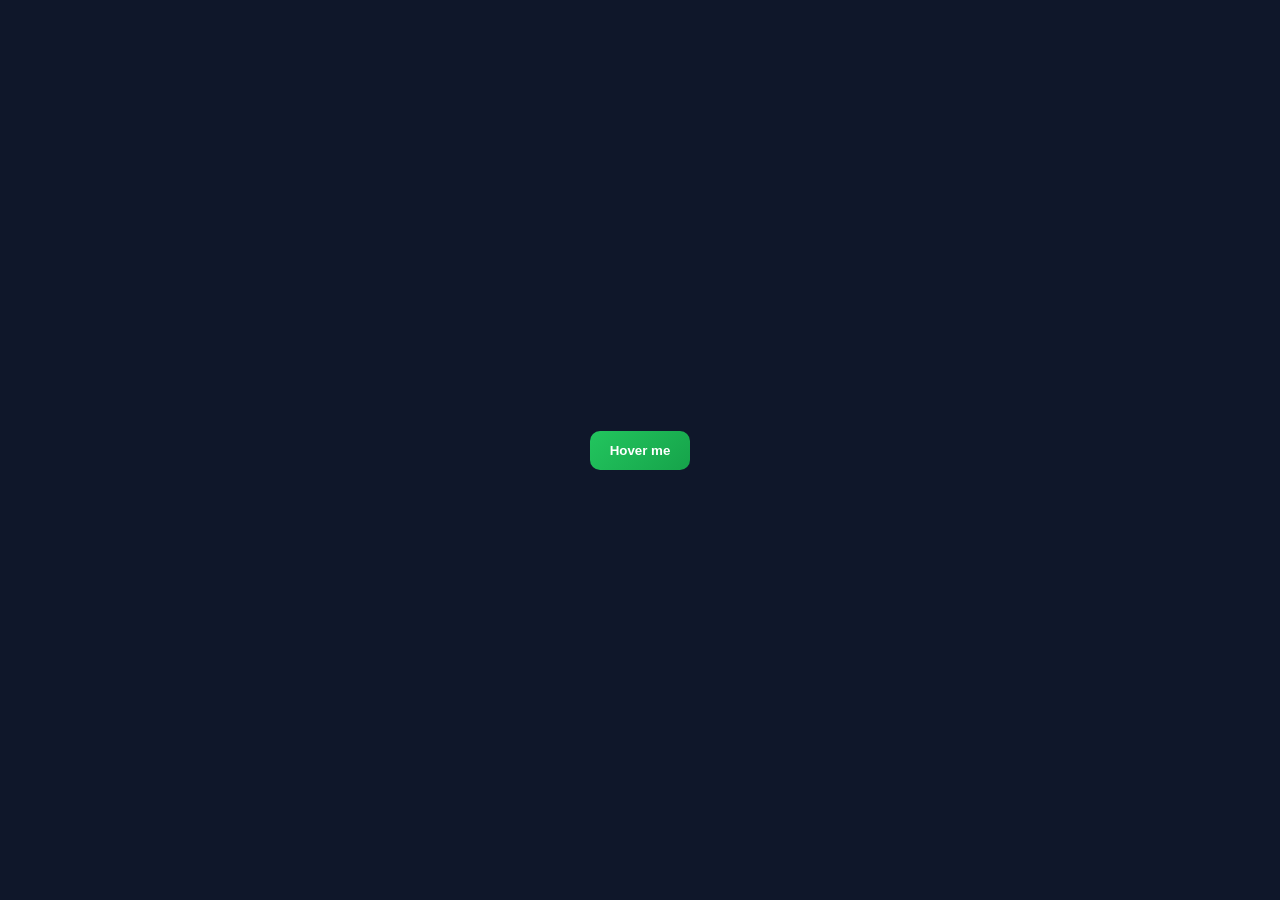
==== index.html @ 22f9147c "Rename ladesite to index.html" ====
<!DOCTYPE html>
<html lang="en">
<head>
  <meta charset="UTF-8" />
  <meta name="viewport" content="width=device-width, initial-scale=1.0"/>
  <title>Tooltip UI</title>

  <style>
    body {
      margin: 0;
      height: 100vh;
      display: flex;
      justify-content: center;
      align-items: center;
      background: #0f172a;
      font-family: Arial, sans-serif;
      color: white;
    }

    .container {
      text-align: center;
    }

    /* Button */
    .tooltip-trigger {
      background: linear-gradient(135deg, #22c55e, #16a34a);
      border: none;
      padding: 12px 20px;
      border-radius: 10px;
      color: white;
      font-weight: bold;
      cursor: pointer;
      transition: 0.3s;
    }

    .tooltip-trigger:hover {
      transform: scale(1.05);
    }

    /* Tooltip */
    .tooltip {
      position: absolute;
      background: #1e293b;
      color: white;
      padding: 8px 12px;
      border-radius: 8px;
      font-size: 12px;
      white-space: nowrap;
      opacity: 0;
      transform: translateY(10px);
      transition: all 0.2s ease;
      pointer-events: none;
      box-shadow: 0 10px 25px rgba(0,0,0,0.3);
    }

    .tooltip.show {
      opacity: 1;
      transform: translateY(0);
    }

    /* Arrow */
    .tooltip::after {
      content: "";
      position: absolute;
      width: 10px;
      height: 10px;
      background: #1e293b;
      transform: rotate(45deg);
      top: -5px;
      left: 50%;
      transform: translateX(-50%) rotate(45deg);
    }

  </style>
</head>

<body>

  <div class="container">
    <button class="tooltip-trigger" id="btn">
      Hover me
    </button>

    <div class="tooltip" id="tooltip">
      Enter your trading amount here
    </div>
  </div>

  <script>
    const button = document.getElementById("btn");
    const tooltip = document.getElementById("tooltip");

    button.addEventListener("mouseenter", () => {
      const rect = button.getBoundingClientRect();

      tooltip.style.left = rect.left + rect.width / 2 + "px";
      tooltip.style.top = rect.top - 40 + "px";

      tooltip.classList.add("show");
    });

    button.addEventListener("mouseleave", () => {
      tooltip.classList.remove("show");
    });
  </script>

</body>
</html>
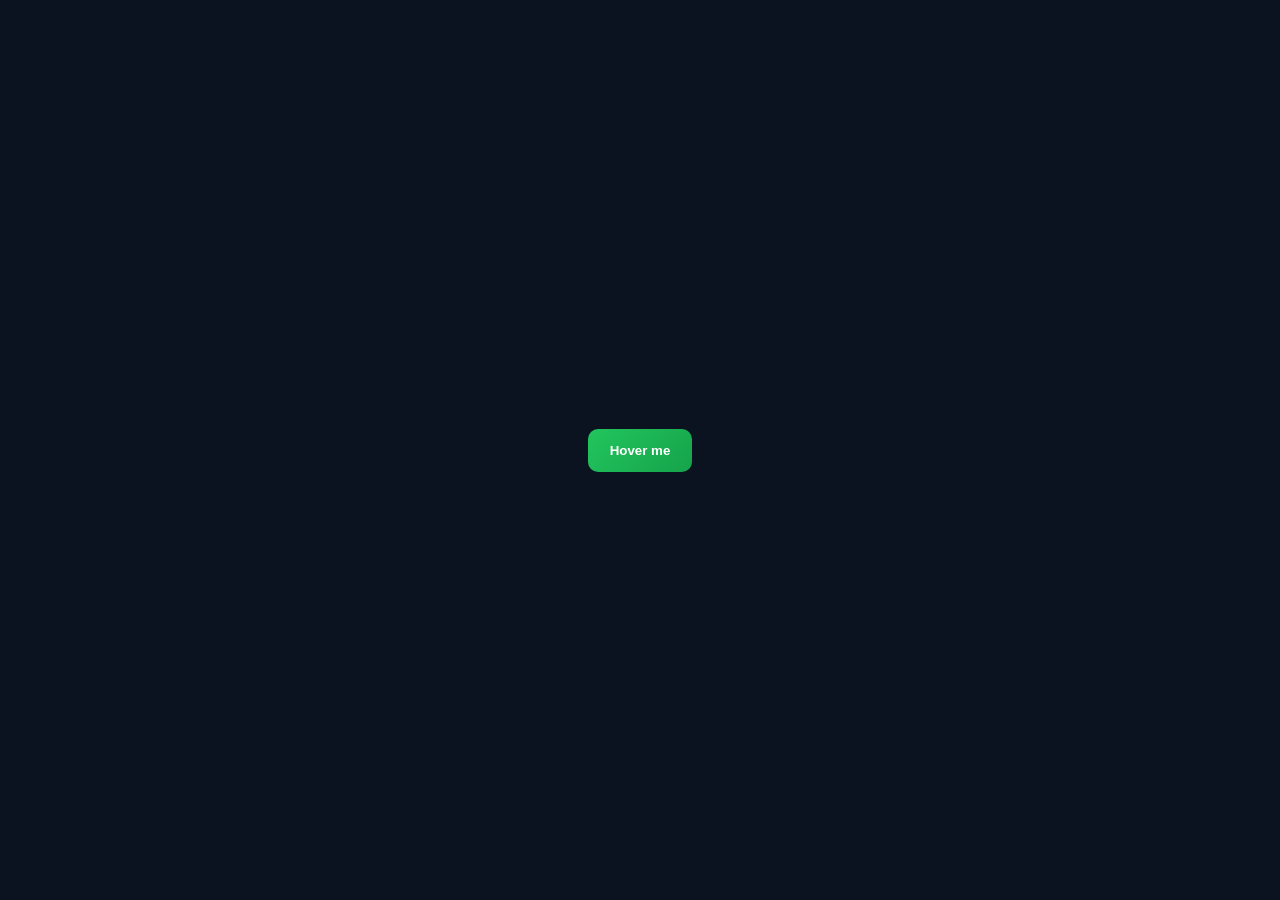
==== commit e081ad51: "Update index.html" ====
--- a/index.html
+++ b/index.html
@@ -1,108 +1,94 @@
 <!DOCTYPE html>
 <html lang="en">
 <head>
-  <meta charset="UTF-8" />
-  <meta name="viewport" content="width=device-width, initial-scale=1.0"/>
-  <title>Tooltip UI</title>
+<meta charset="UTF-8" />
+<meta name="viewport" content="width=device-width, initial-scale=1.0"/>
+<title>Tooltip System</title>
 
-  <style>
-    body {
-      margin: 0;
-      height: 100vh;
-      display: flex;
-      justify-content: center;
-      align-items: center;
-      background: #0f172a;
-      font-family: Arial, sans-serif;
-      color: white;
-    }
+<style>
+body {
+  margin: 0;
+  height: 100vh;
+  display: flex;
+  justify-content: center;
+  align-items: center;
+  background: #0b1220;
+  font-family: Arial, sans-serif;
+}
 
-    .container {
-      text-align: center;
-    }
+/* Button */
+.btn {
+  padding: 14px 22px;
+  border: none;
+  border-radius: 10px;
+  background: linear-gradient(135deg, #22c55e, #16a34a);
+  color: white;
+  font-weight: bold;
+  cursor: pointer;
+  transition: 0.2s;
+}
 
-    /* Button */
-    .tooltip-trigger {
-      background: linear-gradient(135deg, #22c55e, #16a34a);
-      border: none;
-      padding: 12px 20px;
-      border-radius: 10px;
-      color: white;
-      font-weight: bold;
-      cursor: pointer;
-      transition: 0.3s;
-    }
+.btn:hover {
+  transform: scale(1.05);
+}
 
-    .tooltip-trigger:hover {
-      transform: scale(1.05);
-    }
+/* Tooltip */
+.tooltip {
+  position: absolute;
+  background: #111827;
+  color: white;
+  padding: 8px 12px;
+  border-radius: 8px;
+  font-size: 12px;
+  opacity: 0;
+  transform: translateY(10px);
+  transition: 0.2s ease;
+  pointer-events: none;
+  box-shadow: 0 10px 30px rgba(0,0,0,0.4);
+}
 
-    /* Tooltip */
-    .tooltip {
-      position: absolute;
-      background: #1e293b;
-      color: white;
-      padding: 8px 12px;
-      border-radius: 8px;
-      font-size: 12px;
-      white-space: nowrap;
-      opacity: 0;
-      transform: translateY(10px);
-      transition: all 0.2s ease;
-      pointer-events: none;
-      box-shadow: 0 10px 25px rgba(0,0,0,0.3);
-    }
+.tooltip.show {
+  opacity: 1;
+  transform: translateY(0);
+}
 
-    .tooltip.show {
-      opacity: 1;
-      transform: translateY(0);
-    }
-
-    /* Arrow */
-    .tooltip::after {
-      content: "";
-      position: absolute;
-      width: 10px;
-      height: 10px;
-      background: #1e293b;
-      transform: rotate(45deg);
-      top: -5px;
-      left: 50%;
-      transform: translateX(-50%) rotate(45deg);
-    }
-
-  </style>
+/* Arrow */
+.tooltip::after {
+  content: "";
+  position: absolute;
+  width: 10px;
+  height: 10px;
+  background: #111827;
+  transform: rotate(45deg);
+  top: -5px;
+  left: 50%;
+  transform: translateX(-50%) rotate(45deg);
+}
+</style>
 </head>
 
 <body>
 
-  <div class="container">
-    <button class="tooltip-trigger" id="btn">
-      Hover me
-    </button>
+<button class="btn" id="btn">Hover me</button>
+<div class="tooltip" id="tooltip">Enter your trading amount</div>
 
-    <div class="tooltip" id="tooltip">
-      Enter your trading amount here
-    </div>
-  </div>
+<script>
+const btn = document.getElementById("btn");
+const tooltip = document.getElementById("tooltip");
 
-  <script>
-    const button = document.getElementById("btn");
-    const tooltip = document.getElementById("tooltip");
+btn.addEventListener("mouseenter", () => {
+  const rect = btn.getBoundingClientRect();
 
-    button.addEventListener("mouseenter", () => {
-      const rect = button.getBoundingClientRect();
+  tooltip.style.left = rect.left + rect.width / 2 + "px";
+  tooltip.style.top = rect.top - 40 + "px";
 
-      tooltip.style.left = rect.left + rect.width / 2 + "px";
-      tooltip.style.top = rect.top - 40 + "px";
+  tooltip.classList.add("show");
+});
 
-      tooltip.classList.add("show");
-    });
-
-    button.addEventListener("mouseleave", () => {
-      tooltip.classList.remove("show");
-    });
-  </script>
+btn.addEventListener("mouseleave", () => {
+  tooltip.classList.remove("show");
+});
+</script>
 
 </body>
 </html>
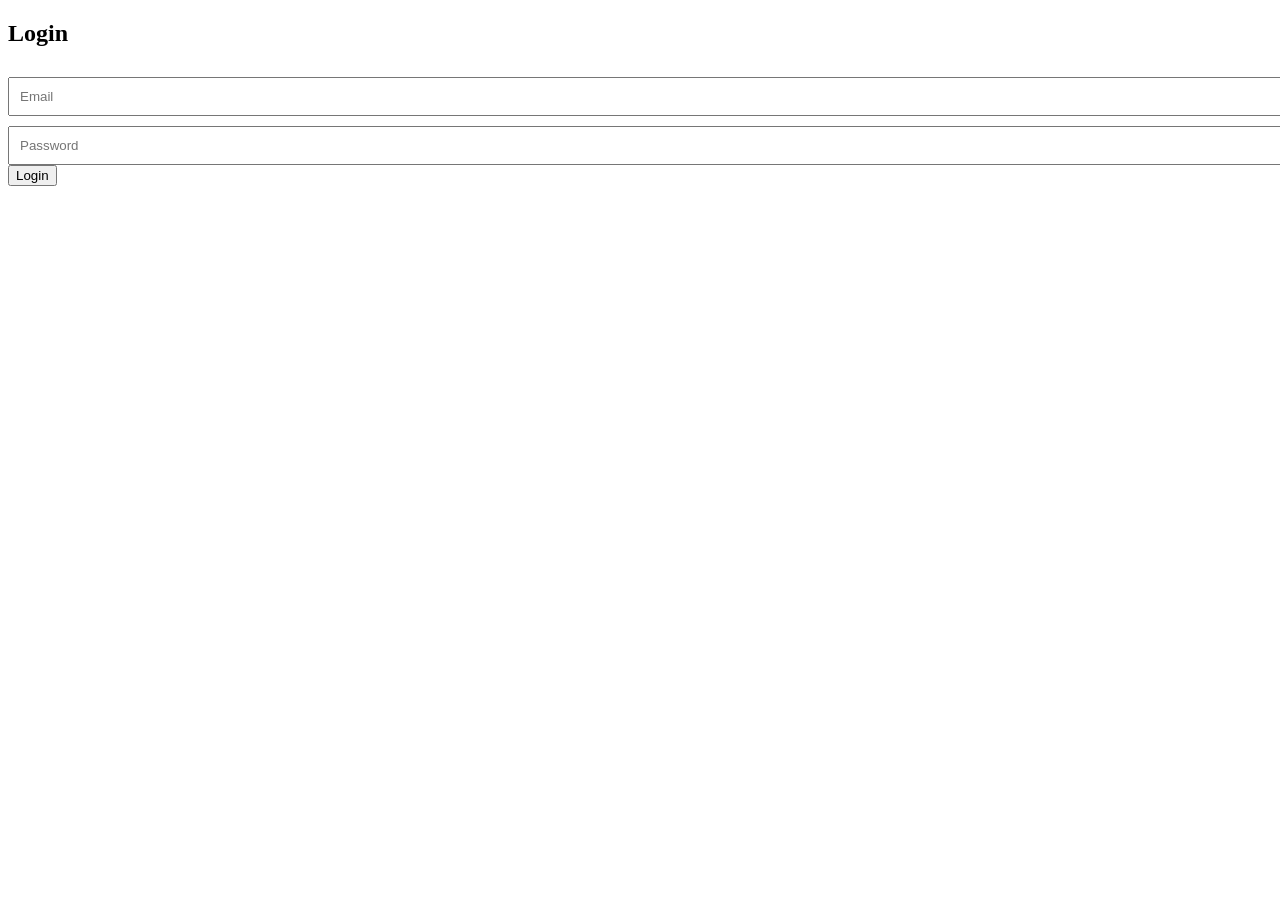
==== commit 336ef554: "Update index.html" ====
--- a/index.html
+++ b/index.html
@@ -1,94 +1,23 @@
 <!DOCTYPE html>
-<html lang="en">
+<html>
 <head>
-<meta charset="UTF-8" />
-<meta name="viewport" content="width=device-width, initial-scale=1.0"/>
-<title>Tooltip System</title>
-
-<style>
-body {
-  margin: 0;
-  height: 100vh;
-  display: flex;
-  justify-content: center;
-  align-items: center;
-  background: #0b1220;
-  font-family: Arial, sans-serif;
-}
-
-/* Button */
-.btn {
-  padding: 14px 22px;
-  border: none;
-  border-radius: 10px;
-  background: linear-gradient(135deg, #22c55e, #16a34a);
-  color: white;
-  font-weight: bold;
-  cursor: pointer;
-  transition: 0.2s;
-}
-
-.btn:hover {
-  transform: scale(1.05);
-}
-
-/* Tooltip */
-.tooltip {
-  position: absolute;
-  background: #111827;
-  color: white;
-  padding: 8px 12px;
-  border-radius: 8px;
-  font-size: 12px;
-  opacity: 0;
-  transform: translateY(10px);
-  transition: 0.2s ease;
-  pointer-events: none;
-  box-shadow: 0 10px 30px rgba(0,0,0,0.4);
-}
-
-.tooltip.show {
-  opacity: 1;
-  transform: translateY(0);
-}
-
-/* Arrow */
-.tooltip::after {
-  content: "";
-  position: absolute;
-  width: 10px;
-  height: 10px;
-  background: #111827;
-  transform: rotate(45deg);
-  top: -5px;
-  left: 50%;
-  transform: translateX(-50%) rotate(45deg);
-}
-</style>
+  <title>Login</title>
+  <link rel="stylesheet" href="style.css">
 </head>
-
 <body>
 
-<button class="btn" id="btn">Hover me</button>
-<div class="tooltip" id="tooltip">Enter your trading amount</div>
+<div class="center">
+  <div class="card">
+    <h2>Login</h2>
+    
+    <input placeholder="Email" style="width:100%;padding:10px;margin-top:10px;">
+    <input placeholder="Password" type="password" style="width:100%;padding:10px;margin-top:10px;">
 
-<script>
-const btn = document.getElementById("btn");
-const tooltip = document.getElementById("tooltip");
-
-btn.addEventListener("mouseenter", () => {
-  const rect = btn.getBoundingClientRect();
-
-  tooltip.style.left = rect.left + rect.width / 2 + "px";
-  tooltip.style.top = rect.top - 40 + "px";
-
-  tooltip.classList.add("show");
-});
-
-btn.addEventListener("mouseleave", () => {
-  tooltip.classList.remove("show");
-});
-</script>
+    <a href="dashboard.html">
+      <button class="btn green">Login</button>
+    </a>
+  </div>
+</div>
 
 </body>
 </html>
